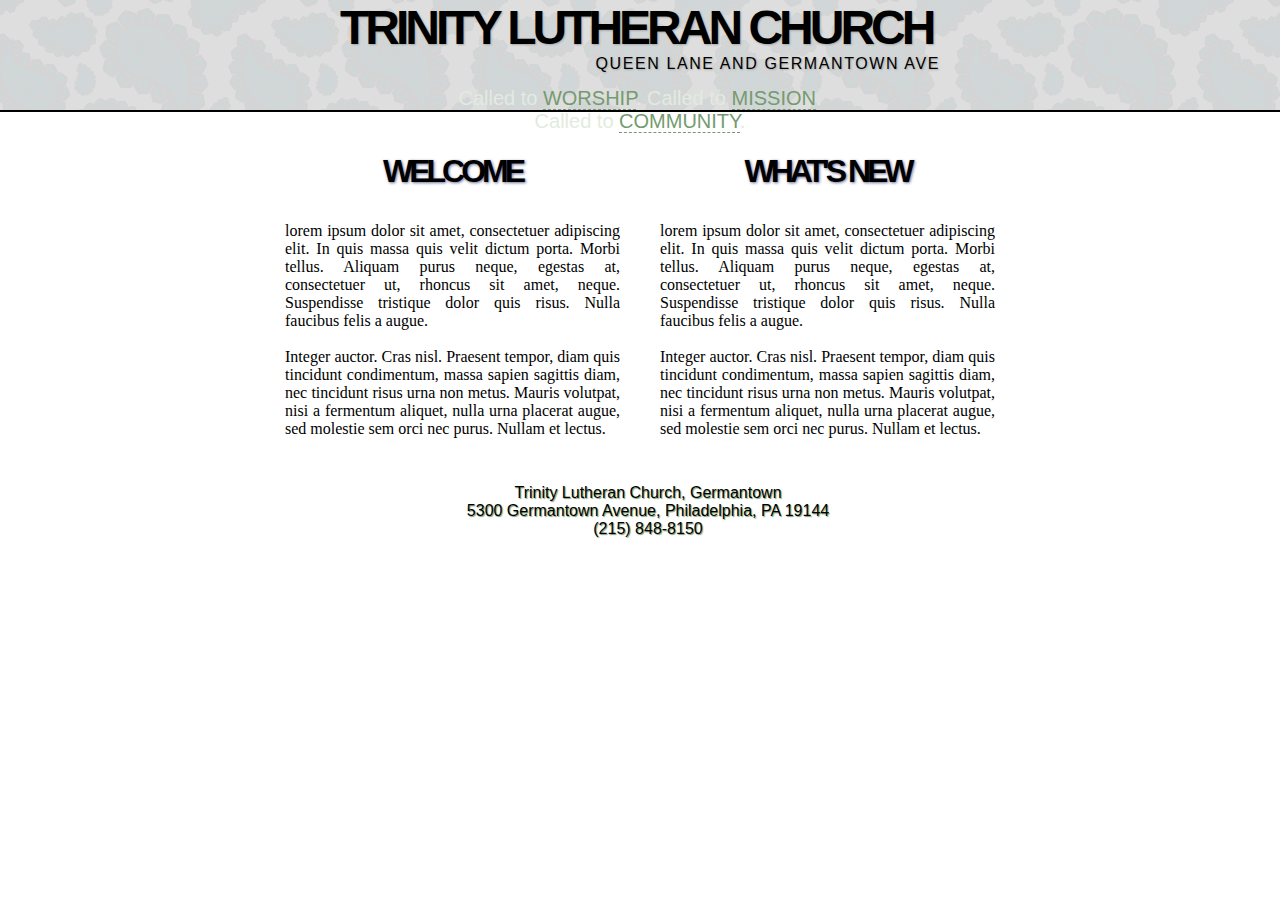
==== index.html @ d8a6a269 "changed name to index.html" ====
<!DOCTYPE html PUBLIC "-//W3C//DTD XHTML 1.0 Transitional//EN"
    "http://www.w3.org/TR/xhtml1/DTD/xhtml1-transitional.dtd">
<html xmlns="http://www.w3.org/1999/xhtml" dir="ltr" lang="en-US">

<head>
	<title>Salvatore Lutheran Church</title>
	<meta http-equiv="content-type" content="text/html;charset=utf-8" />
	<link rel="stylesheet" type="text/css" href="salvatore.css" />
</head>

<body>
<div id="header">
<div id="title">
<div id="head_name"><a class="no_blue" href="index.html">Trinity Lutheran Church</a></div>
<div id="head_location"><a class="no_blue" href="location.html">Queen Lane and Germantown Ave</a></div>
<!-- end title div --></div>
<div id="focus">
<p>Called to <a href="worship.html">worship</a>. Called to <a href="mission.html">mission</a>. Called to <a href="mission.html">community</a>.</p>
<!-- end focus div --></div>
<!-- end header div --></div>

<div id="content">

<div id="welcome">
<h1>Welcome</h1>
<p>lorem ipsum dolor sit amet, consectetuer adipiscing elit. In quis massa quis velit dictum porta. Morbi tellus. Aliquam purus neque, egestas at, consectetuer ut, rhoncus sit amet, neque. Suspendisse tristique dolor quis risus. Nulla faucibus felis a augue.<br /><br />

Integer auctor. Cras nisl. Praesent tempor, diam quis tincidunt condimentum, massa sapien sagittis diam, nec tincidunt risus urna non metus. Mauris volutpat, nisi a fermentum aliquet, nulla urna placerat augue, sed molestie sem orci nec purus. Nullam et lectus.</p>
<!-- end welcome div --></div>

<div id="whats_new">
<h1>What's New</h1>
<p>lorem ipsum dolor sit amet, consectetuer adipiscing elit. In quis massa quis velit dictum porta. Morbi tellus. Aliquam purus neque, egestas at, consectetuer ut, rhoncus sit amet, neque. Suspendisse tristique dolor quis risus. Nulla faucibus felis a augue.<br /><br />

Integer auctor. Cras nisl. Praesent tempor, diam quis tincidunt condimentum, massa sapien sagittis diam, nec tincidunt risus urna non metus. Mauris volutpat, nisi a fermentum aliquet, nulla urna placerat augue, sed molestie sem orci nec purus. Nullam et lectus.</p>
<!-- end whats_new div --></div>

<!-- end content div --></div>

<div id="footer">
<div id="foot_location">
Trinity Lutheran Church, Germantown<br />
5300 Germantown Avenue, Philadelphia, PA 19144<br />
(215) 848-8150</div>
<!-- end footer div --></div>


</body>

</html>
---- salvatore.css ----
/* CSS for Salvatore Project */
/* Developed by Keith Walbolt */

body {
	font-family: Georgia, "Times New Roman", Times, serif;
	margin: auto;
}

h1 {
	font-family: "Trebuchet MS", Helvetica, Arial, Geneva, sans-serif;
	text-transform: uppercase;
	letter-spacing: -4px;
	text-shadow: #6f749b 1px 1px 3px;
}


#content, #footer, #foot_location {
	width: 750px;
}

#head_name, #head_location {
	width: 600px;
}

#header {
	margin: auto;
	background-color: transparent;
}

a:link.no_blue, a:visited.no_blue {
	text-decoration: none;
	color: #000;
}

a:hover.no_blue {
	text-shadow: #787878 2px 2px 4px;
} 

#title {
	background-color: #efffff;
	margin-top: 0px;
	border-bottom-style: solid;
	height: 110px;
	border-bottom-width: 2px;
	background-image: url(paisly.png);
}

#head_name {
	font: bold 3em "Trebuchet MS", Helvetica, Arial, Geneva, sans-serif;
	text-shadow: #a7a7a7 1px 1px 2px;
	letter-spacing: -4px;
	text-transform: uppercase;
	margin-left: auto;
	margin-right: auto;
	width: 600px;
}

#head_location {
	margin-left: auto;
	margin-right: auto;
	text-transform: uppercase;
	letter-spacing: .1em;
	font: 1em "Trebuchet MS", Helvetica, Arial, Geneva, sans-serif;
	text-shadow: #a7a7a7 1px 1px 2px;
	text-align: right;
}

#focus {
	text-align: center;
	margin-left: auto;
	margin-right: auto;
	margin-top: -28px;
	width: 750px;
	background: url(focus.png) no-repeat 50%;
	height: 54px;
	font: 1.25em "Trebuchet MS", Helvetica, Arial, Geneva, sans-serif;
	z-index: 1;
	position: relative;
}

#focus>p {
	width: 400px;
	color: #e2ebe0;
	margin: auto;
	height: 54px;
	padding-top: 3px;
}

#focus>p>a:link, #focus>p>a:visited{
	color: #749B6F;
	text-decoration: none;
	text-transform: uppercase;
	border-bottom-style: dashed;
	border-bottom-width: 1px;
}


#focus>p>a:hover{
	color: #956F9B;
	}

#content {
	background-color: #dedede;
	margin: -26px auto auto ;
}

#welcome, #whats_new {
	width: 355px;
	padding: 20px 10px;
}

#welcome>p, #whats_new>p {
	padding: 10px;
	text-align: justify;
}

#welcome>h1, #whats_new>h1 {
	text-align: center;
}

#welcome {
	float: left;
}

#whats_new {
	float: right;
}

#footer {
	margin-left: auto;
	margin-right: auto;
	background-color: #;
	font-family: "Trebuchet MS", Helvetica, Arial, Geneva, sans-serif;
}

#foot_location {
	text-align: center;
	margin-left: auto;
	margin-right: auto;
	padding: 8px;
	text-shadow: #749B6F 1px 1px 1px;
}
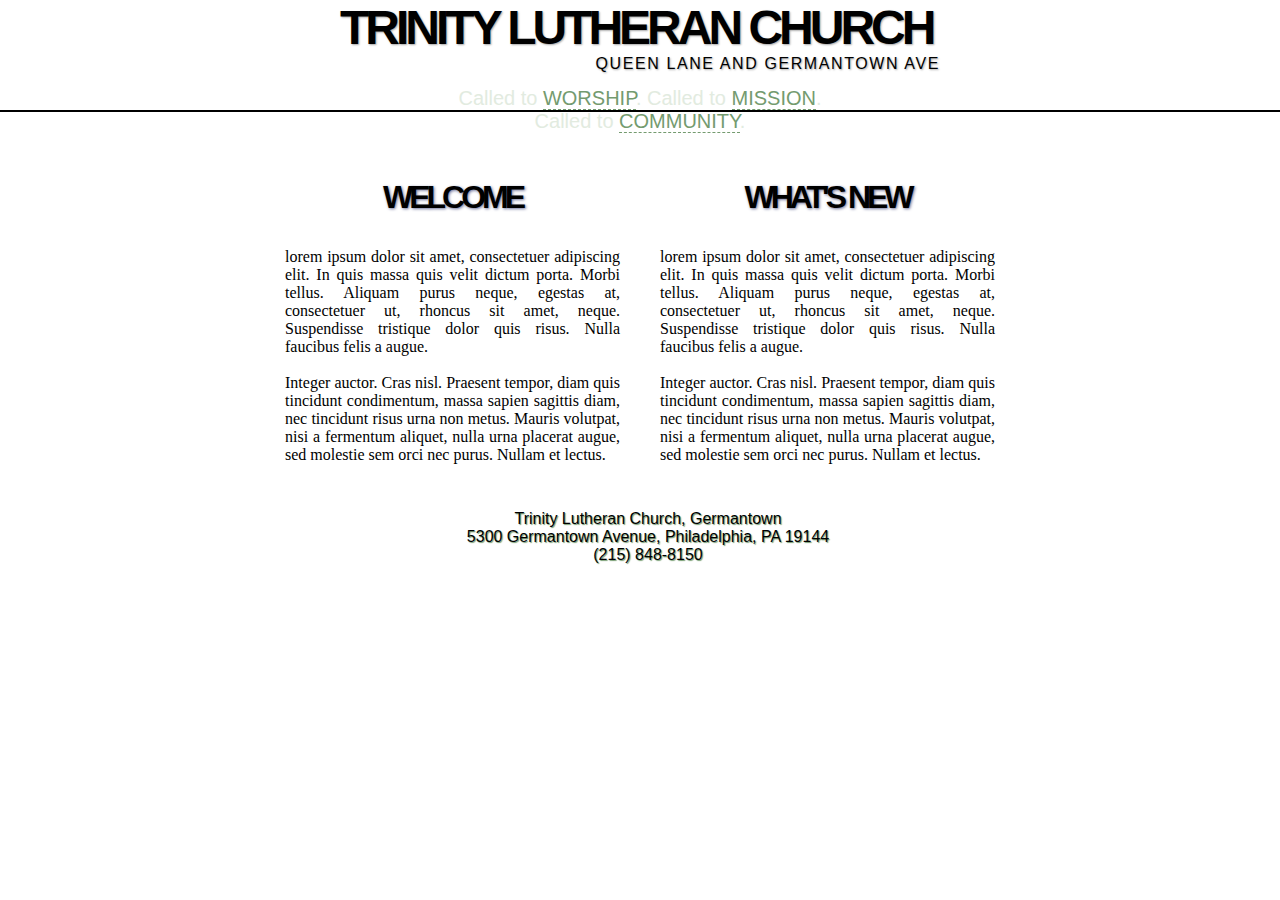
==== commit ff78c897: "new div names" ====
--- a/index.html
+++ b/index.html
@@ -21,19 +21,19 @@
 
 <div id="content">
 
-<div id="welcome">
+<div id="left_column">
 <h1>Welcome</h1>
 <p>lorem ipsum dolor sit amet, consectetuer adipiscing elit. In quis massa quis velit dictum porta. Morbi tellus. Aliquam purus neque, egestas at, consectetuer ut, rhoncus sit amet, neque. Suspendisse tristique dolor quis risus. Nulla faucibus felis a augue.<br /><br />
 
 Integer auctor. Cras nisl. Praesent tempor, diam quis tincidunt condimentum, massa sapien sagittis diam, nec tincidunt risus urna non metus. Mauris volutpat, nisi a fermentum aliquet, nulla urna placerat augue, sed molestie sem orci nec purus. Nullam et lectus.</p>
-<!-- end welcome div --></div>
+<!-- end left_column div --></div>
 
-<div id="whats_new">
+<div id="right_column">
 <h1>What's New</h1>
 <p>lorem ipsum dolor sit amet, consectetuer adipiscing elit. In quis massa quis velit dictum porta. Morbi tellus. Aliquam purus neque, egestas at, consectetuer ut, rhoncus sit amet, neque. Suspendisse tristique dolor quis risus. Nulla faucibus felis a augue.<br /><br />
 
 Integer auctor. Cras nisl. Praesent tempor, diam quis tincidunt condimentum, massa sapien sagittis diam, nec tincidunt risus urna non metus. Mauris volutpat, nisi a fermentum aliquet, nulla urna placerat augue, sed molestie sem orci nec purus. Nullam et lectus.</p>
-<!-- end whats_new div --></div>
+<!-- end right_column div --></div>
 
 <!-- end content div --></div>
 
--- a/salvatore.css
+++ b/salvatore.css
@@ -11,8 +11,12 @@
 	text-transform: uppercase;
 	letter-spacing: -4px;
 	text-shadow: #6f749b 1px 1px 3px;
+	text-align: center;
 }
 
+.center {
+	text-align: center;
+}
 
 #content, #footer, #foot_location {
 	width: 750px;
@@ -37,12 +41,11 @@
 } 
 
 #title {
-	background-color: #efffff;
 	margin-top: 0px;
 	border-bottom-style: solid;
 	height: 110px;
 	border-bottom-width: 2px;
-	background-image: url(paisly.png);
+	#background-image: url(paisly.png);
 }
 
 #head_name {
@@ -100,30 +103,33 @@
 	}
 
 #content {
-	background-color: #dedede;
-	margin: -26px auto auto ;
+	margin: auto;
 }
 
-#welcome, #whats_new {
+#left_column, #right_column {
 	width: 355px;
 	padding: 20px 10px;
 }
 
-#welcome>p, #whats_new>p {
+#left_column>p, #right_column>p, #one_column>p {
 	padding: 10px;
 	text-align: justify;
 }
 
-#welcome>h1, #whats_new>h1 {
+#left_column>h1, #right_column>h1, #one_column>h1 {
 	text-align: center;
 }
 
-#welcome {
+#left_column {
 	float: left;
 }
 
-#whats_new {
+#right_column {
 	float: right;
+}
+
+#one_column {
+	width: auto;
 }
 
 #footer {
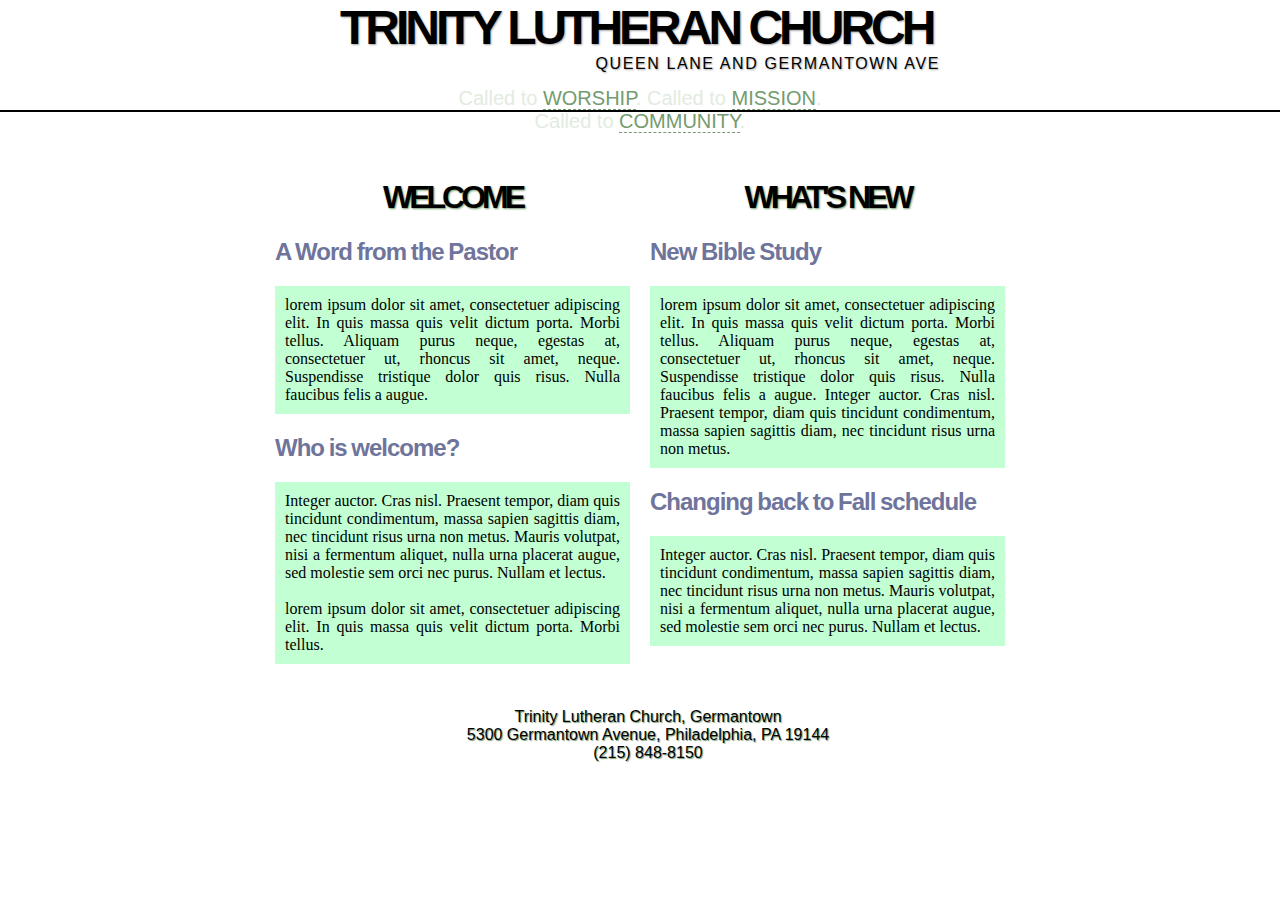
==== commit 1542b872: "h2 style + fixed footer clear" ====
--- a/index.html
+++ b/index.html
@@ -15,33 +15,39 @@
 <div id="head_location"><a class="no_blue" href="location.html">Queen Lane and Germantown Ave</a></div>
 <!-- end title div --></div>
 <div id="focus">
-<p>Called to <a href="worship.html">worship</a>. Called to <a href="mission.html">mission</a>. Called to <a href="mission.html">community</a>.</p>
+<p>Called to <a href="worship.html">worship</a>. Called to <a href="mission.html">mission</a>. Called to <a href="community.html">community</a>.</p>
 <!-- end focus div --></div>
 <!-- end header div --></div>
 
 <div id="content">
-
 <div id="left_column">
 <h1>Welcome</h1>
-<p>lorem ipsum dolor sit amet, consectetuer adipiscing elit. In quis massa quis velit dictum porta. Morbi tellus. Aliquam purus neque, egestas at, consectetuer ut, rhoncus sit amet, neque. Suspendisse tristique dolor quis risus. Nulla faucibus felis a augue.<br /><br />
+<h2>A Word from the Pastor</h2>
+<p>lorem ipsum dolor sit amet, consectetuer adipiscing elit. In quis massa quis velit dictum porta. Morbi tellus. Aliquam purus neque, egestas at, consectetuer ut, rhoncus sit amet, neque. Suspendisse tristique dolor quis risus. Nulla faucibus felis a augue.</p>
+<h2>Who is welcome?</h2>
+<p>Integer auctor. Cras nisl. Praesent tempor, diam quis tincidunt condimentum, massa sapien sagittis diam, nec tincidunt risus urna non metus. Mauris volutpat, nisi a fermentum aliquet, nulla urna placerat augue, sed molestie sem orci nec purus. Nullam et lectus.<br /><br />
+lorem ipsum dolor sit amet, consectetuer adipiscing elit. In quis massa quis velit dictum porta. Morbi tellus.</p>
 
-Integer auctor. Cras nisl. Praesent tempor, diam quis tincidunt condimentum, massa sapien sagittis diam, nec tincidunt risus urna non metus. Mauris volutpat, nisi a fermentum aliquet, nulla urna placerat augue, sed molestie sem orci nec purus. Nullam et lectus.</p>
 <!-- end left_column div --></div>
 
 <div id="right_column">
 <h1>What's New</h1>
-<p>lorem ipsum dolor sit amet, consectetuer adipiscing elit. In quis massa quis velit dictum porta. Morbi tellus. Aliquam purus neque, egestas at, consectetuer ut, rhoncus sit amet, neque. Suspendisse tristique dolor quis risus. Nulla faucibus felis a augue.<br /><br />
+<h2>New Bible Study</h2>
+<p>lorem ipsum dolor sit amet, consectetuer adipiscing elit. In quis massa quis velit dictum porta. Morbi tellus. Aliquam purus neque, egestas at, consectetuer ut, rhoncus sit amet, neque. Suspendisse tristique dolor quis risus. Nulla faucibus felis a augue. Integer auctor. Cras nisl. Praesent tempor, diam quis tincidunt condimentum, massa sapien sagittis diam, nec tincidunt risus urna non metus.</p>
 
-Integer auctor. Cras nisl. Praesent tempor, diam quis tincidunt condimentum, massa sapien sagittis diam, nec tincidunt risus urna non metus. Mauris volutpat, nisi a fermentum aliquet, nulla urna placerat augue, sed molestie sem orci nec purus. Nullam et lectus.</p>
+<h2>Changing back to Fall schedule</h2>
+<p>Integer auctor. Cras nisl. Praesent tempor, diam quis tincidunt condimentum, massa sapien sagittis diam, nec tincidunt risus urna non metus. Mauris volutpat, nisi a fermentum aliquet, nulla urna placerat augue, sed molestie sem orci nec purus. Nullam et lectus.</p>
+
 <!-- end right_column div --></div>
 
 <!-- end content div --></div>
 
 <div id="footer">
 <div id="foot_location">
-Trinity Lutheran Church, Germantown<br />
+<a href="location.html" class="no_blue">Trinity Lutheran Church, Germantown<br />
 5300 Germantown Avenue, Philadelphia, PA 19144<br />
-(215) 848-8150</div>
+(215) 848-8150</a>
+<!-- end foot_location div --></div>
 <!-- end footer div --></div>
 
 
--- a/salvatore.css
+++ b/salvatore.css
@@ -10,8 +10,16 @@
 	font-family: "Trebuchet MS", Helvetica, Arial, Geneva, sans-serif;
 	text-transform: uppercase;
 	letter-spacing: -4px;
-	text-shadow: #6f749b 1px 1px 3px;
+	text-shadow: #749b6f 1px 1px 2px;
 	text-align: center;
+}
+
+h2 {
+	font-family: "Trebuchet MS", Helvetica, Arial, Geneva, sans-serif;
+	letter-spacing: -1px;
+	color: #6f749b;
+	text-align: left;
+	word-spacing: -1px;
 }
 
 .center {
@@ -89,7 +97,7 @@
 	padding-top: 3px;
 }
 
-#focus>p>a:link, #focus>p>a:visited{
+#focus>p>a:link, #focus>p>a:visited {
 	color: #749B6F;
 	text-decoration: none;
 	text-transform: uppercase;
@@ -98,7 +106,7 @@
 }
 
 
-#focus>p>a:hover{
+#focus>p>a:hover {
 	color: #956F9B;
 	}
 
@@ -114,6 +122,7 @@
 #left_column>p, #right_column>p, #one_column>p {
 	padding: 10px;
 	text-align: justify;
+	background-color: #c2ffd2;
 }
 
 #left_column>h1, #right_column>h1, #one_column>h1 {
@@ -130,6 +139,7 @@
 
 #one_column {
 	width: auto;
+	padding: 25px 100px;
 }
 
 #footer {
@@ -137,6 +147,8 @@
 	margin-right: auto;
 	background-color: #;
 	font-family: "Trebuchet MS", Helvetica, Arial, Geneva, sans-serif;
+	clear: both;
+	float: none;
 }
 
 #foot_location {
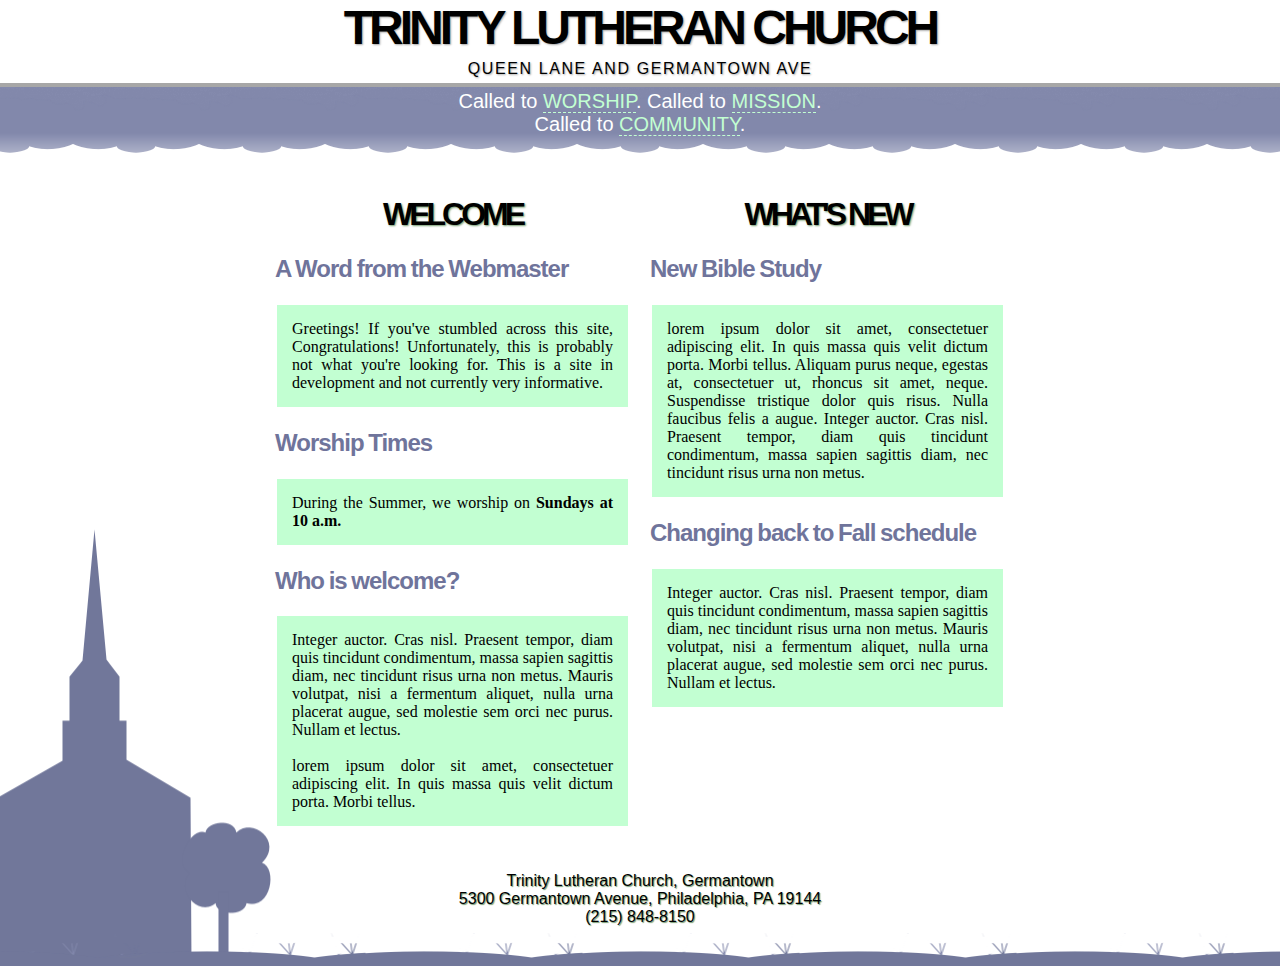
==== commit 383a0768: "GRAPHICS + new styles and many fixes" ====
--- a/index.html
+++ b/index.html
@@ -22,8 +22,10 @@
 <div id="content">
 <div id="left_column">
 <h1>Welcome</h1>
-<h2>A Word from the Pastor</h2>
-<p>lorem ipsum dolor sit amet, consectetuer adipiscing elit. In quis massa quis velit dictum porta. Morbi tellus. Aliquam purus neque, egestas at, consectetuer ut, rhoncus sit amet, neque. Suspendisse tristique dolor quis risus. Nulla faucibus felis a augue.</p>
+<h2>A Word from the Webmaster</h2>
+<p>Greetings! If you've stumbled across this site, Congratulations! Unfortunately, this is probably not what you're looking for. This is a site in development and not currently very informative.</p>
+<h2>Worship Times</h2>
+<p>During the Summer, we worship on <strong>Sundays at 10 a.m.</strong></p>
 <h2>Who is welcome?</h2>
 <p>Integer auctor. Cras nisl. Praesent tempor, diam quis tincidunt condimentum, massa sapien sagittis diam, nec tincidunt risus urna non metus. Mauris volutpat, nisi a fermentum aliquet, nulla urna placerat augue, sed molestie sem orci nec purus. Nullam et lectus.<br /><br />
 lorem ipsum dolor sit amet, consectetuer adipiscing elit. In quis massa quis velit dictum porta. Morbi tellus.</p>
@@ -50,7 +52,6 @@
 <!-- end foot_location div --></div>
 <!-- end footer div --></div>
 
-
 </body>
 
 </html>--- a/salvatore.css
+++ b/salvatore.css
@@ -4,6 +4,7 @@
 body {
 	font-family: Georgia, "Times New Roman", Times, serif;
 	margin: auto;
+	background: url(churchtree.png) no-repeat 0 bottom; 
 }
 
 h1 {
@@ -26,7 +27,7 @@
 	text-align: center;
 }
 
-#content, #footer, #foot_location {
+#content, #foot_location {
 	width: 750px;
 }
 
@@ -36,7 +37,6 @@
 
 #header {
 	margin: auto;
-	background-color: transparent;
 }
 
 a:link.no_blue, a:visited.no_blue {
@@ -50,10 +50,10 @@
 
 #title {
 	margin-top: 0px;
-	border-bottom-style: solid;
-	height: 110px;
-	border-bottom-width: 2px;
-	#background-image: url(paisly.png);
+	height: auto;
+	background-color: #fff;
+	border-bottom: 4px solid #a7a7a7;
+	border-bottom-width: 4px;
 }
 
 #head_name {
@@ -64,26 +64,25 @@
 	margin-left: auto;
 	margin-right: auto;
 	width: 600px;
+	text-align: center;
 }
 
 #head_location {
-	margin-left: auto;
-	margin-right: auto;
+	margin: auto;
+	padding: 5px;
 	text-transform: uppercase;
 	letter-spacing: .1em;
 	font: 1em "Trebuchet MS", Helvetica, Arial, Geneva, sans-serif;
 	text-shadow: #a7a7a7 1px 1px 2px;
-	text-align: right;
+	text-align: center;
 }
 
 #focus {
 	text-align: center;
-	margin-left: auto;
-	margin-right: auto;
-	margin-top: -28px;
-	width: 750px;
-	background: url(focus.png) no-repeat 50%;
-	height: 54px;
+	margin: auto auto 0;
+	width: auto;
+	background: url(fluffygrad.png) repeat-x center;
+	height: 68px;
 	font: 1.25em "Trebuchet MS", Helvetica, Arial, Geneva, sans-serif;
 	z-index: 1;
 	position: relative;
@@ -91,14 +90,14 @@
 
 #focus>p {
 	width: 400px;
-	color: #e2ebe0;
+	color: #fff;
 	margin: auto;
 	height: 54px;
 	padding-top: 3px;
 }
 
 #focus>p>a:link, #focus>p>a:visited {
-	color: #749B6F;
+	color: #c2ffd2;
 	text-decoration: none;
 	text-transform: uppercase;
 	border-bottom-style: dashed;
@@ -107,11 +106,12 @@
 
 
 #focus>p>a:hover {
-	color: #956F9B;
+	color: #000;
 	}
 
 #content {
 	margin: auto;
+	float: none;
 }
 
 #left_column, #right_column {
@@ -120,9 +120,10 @@
 }
 
 #left_column>p, #right_column>p, #one_column>p {
-	padding: 10px;
+	padding: 15px;
 	text-align: justify;
 	background-color: #c2ffd2;
+	border: 2px solid #fff;
 }
 
 #left_column>h1, #right_column>h1, #one_column>h1 {
@@ -145,10 +146,11 @@
 #footer {
 	margin-left: auto;
 	margin-right: auto;
-	background-color: #;
+	padding: 0px;
 	font-family: "Trebuchet MS", Helvetica, Arial, Geneva, sans-serif;
 	clear: both;
 	float: none;
+	background: url(grass.png) repeat-x bottom;
 }
 
 #foot_location {
@@ -156,6 +158,7 @@
 	margin-left: auto;
 	margin-right: auto;
 	padding: 8px;
+	padding-bottom: 40px;
 	text-shadow: #749B6F 1px 1px 1px;
 }
 
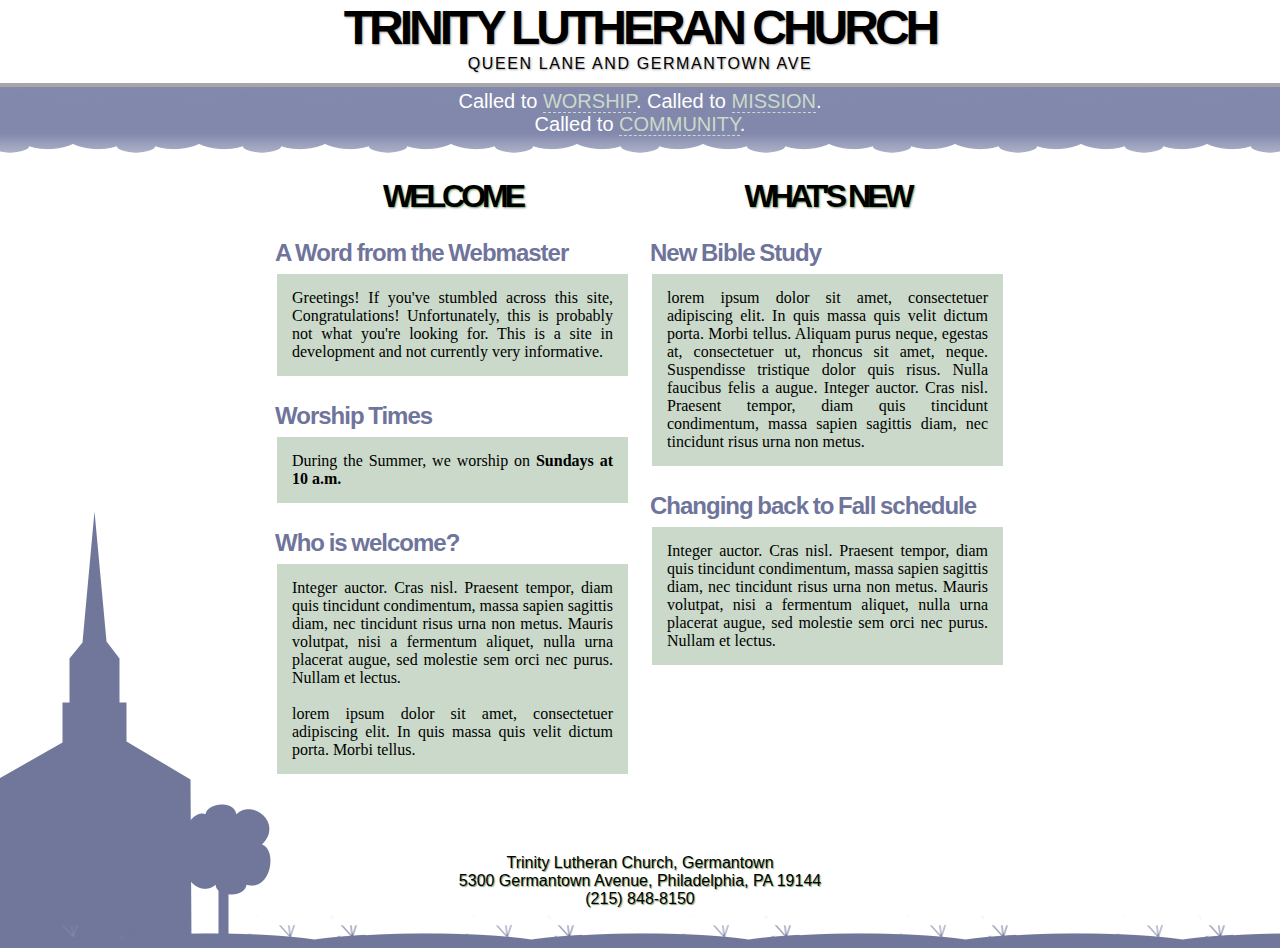
==== commit 19772845: "solved #content woes; fixed links" ====
--- a/index.html
+++ b/index.html
@@ -41,6 +41,7 @@
 <p>Integer auctor. Cras nisl. Praesent tempor, diam quis tincidunt condimentum, massa sapien sagittis diam, nec tincidunt risus urna non metus. Mauris volutpat, nisi a fermentum aliquet, nulla urna placerat augue, sed molestie sem orci nec purus. Nullam et lectus.</p>
 
 <!-- end right_column div --></div>
+<div id="one_column"></div>
 
 <!-- end content div --></div>
 
--- a/salvatore.css
+++ b/salvatore.css
@@ -13,6 +13,7 @@
 	letter-spacing: -4px;
 	text-shadow: #749b6f 1px 1px 2px;
 	text-align: center;
+	margin: .1em .1em .1em .1em;
 }
 
 h2 {
@@ -21,6 +22,7 @@
 	color: #6f749b;
 	text-align: left;
 	word-spacing: -1px;
+	margin: 1em 0 .2em 0;
 }
 
 .center {
@@ -69,7 +71,7 @@
 
 #head_location {
 	margin: auto;
-	padding: 5px;
+	padding: 0px 5px 10px 5px;
 	text-transform: uppercase;
 	letter-spacing: .1em;
 	font: 1em "Trebuchet MS", Helvetica, Arial, Geneva, sans-serif;
@@ -88,7 +90,7 @@
 	position: relative;
 }
 
-#focus>p {
+#focus p {
 	width: 400px;
 	color: #fff;
 	margin: auto;
@@ -96,8 +98,8 @@
 	padding-top: 3px;
 }
 
-#focus>p>a:link, #focus>p>a:visited {
-	color: #c2ffd2;
+#focus a:link, #focus a:visited {
+	color: #CAD9C9;
 	text-decoration: none;
 	text-transform: uppercase;
 	border-bottom-style: dashed;
@@ -105,13 +107,13 @@
 }
 
 
-#focus>p>a:hover {
+#focus a:hover {
 	color: #000;
 	}
 
 #content {
+	width: 750px;
 	margin: auto;
-	float: none;
 }
 
 #left_column, #right_column {
@@ -119,14 +121,15 @@
 	padding: 20px 10px;
 }
 
-#left_column>p, #right_column>p, #one_column>p {
+#left_column p, #right_column p, #one_column p {
 	padding: 15px;
 	text-align: justify;
-	background-color: #c2ffd2;
+	background-color: #CAD9C9;
 	border: 2px solid #fff;
+	margin: auto;
 }
 
-#left_column>h1, #right_column>h1, #one_column>h1 {
+#left_column h1, #right_column h1, #one_column h1 {
 	text-align: center;
 }
 
@@ -141,6 +144,7 @@
 #one_column {
 	width: auto;
 	padding: 25px 100px;
+	clear: both;
 }
 
 #footer {
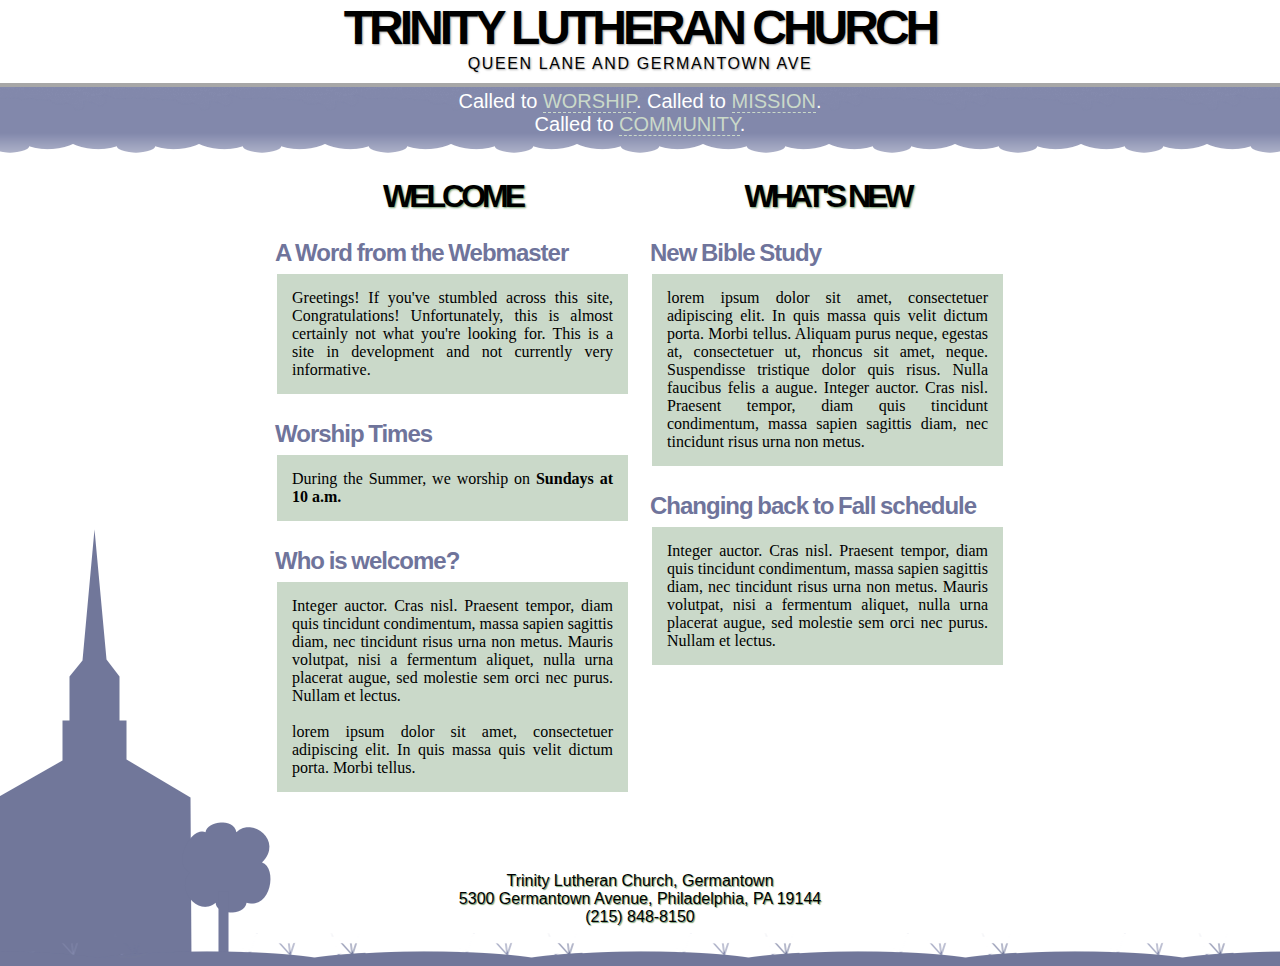
==== commit ea0770d5: "minor change to test github pages" ====
--- a/index.html
+++ b/index.html
@@ -23,7 +23,7 @@
 <div id="left_column">
 <h1>Welcome</h1>
 <h2>A Word from the Webmaster</h2>
-<p>Greetings! If you've stumbled across this site, Congratulations! Unfortunately, this is probably not what you're looking for. This is a site in development and not currently very informative.</p>
+<p>Greetings! If you've stumbled across this site, Congratulations! Unfortunately, this is almost certainly not what you're looking for. This is a site in development and not currently very informative.</p>
 <h2>Worship Times</h2>
 <p>During the Summer, we worship on <strong>Sundays at 10 a.m.</strong></p>
 <h2>Who is welcome?</h2>
